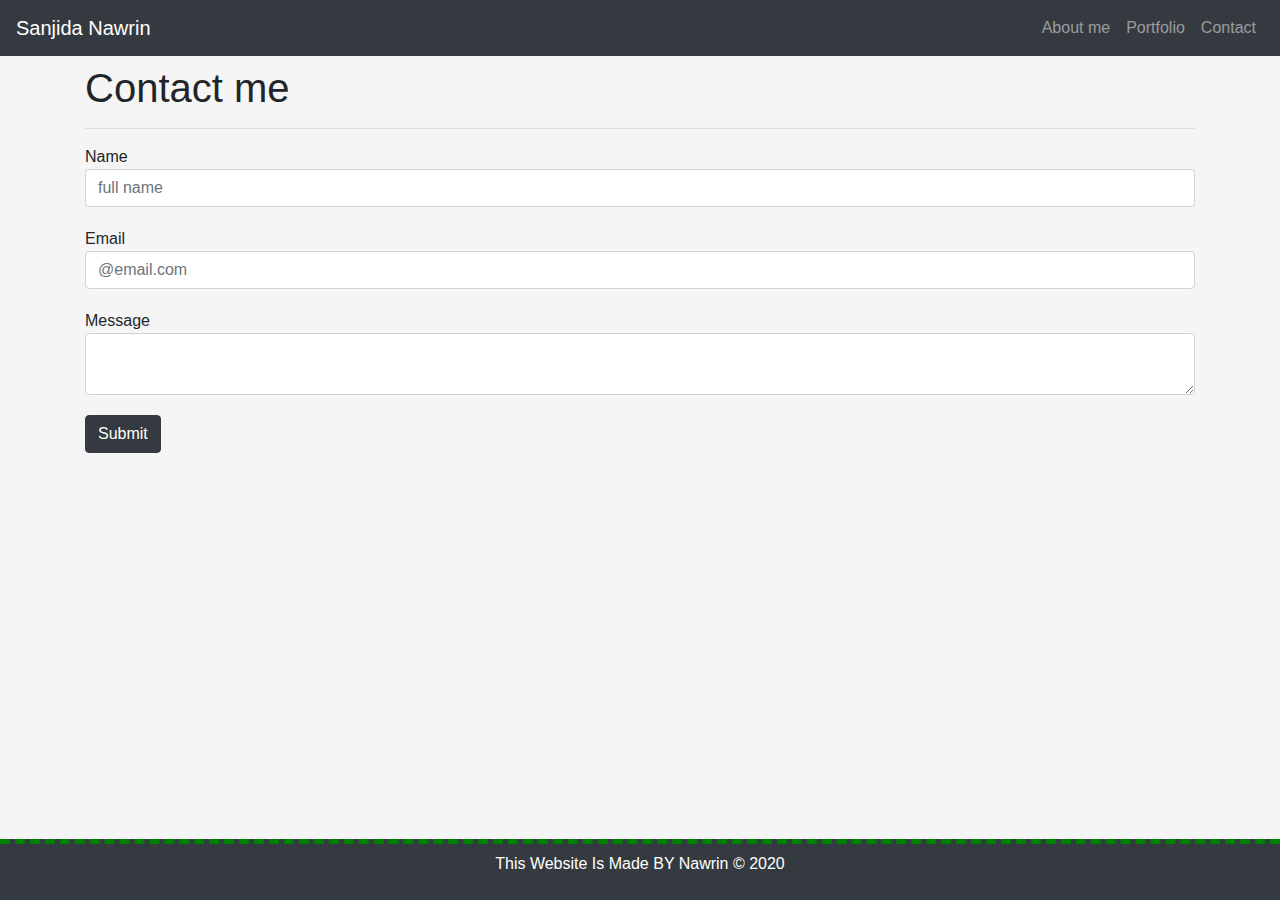
==== contact.html @ 9718ff30 "this is my demo portfolio" ====
<!DOCTYPE html>
<html lang="en">

<head>
  <meta charset="UTF-8">
  <meta name="viewport" content="width=device-width, initial-scale=1.0">
  <title>My Portfolio</title>
  <link rel="stylesheet" href="https://stackpath.bootstrapcdn.com/bootstrap/4.4.1/css/bootstrap.min.css"
    integrity="sha384-Vkoo8x4CGsO3+Hhxv8T/Q5PaXtkKtu6ug5TOeNV6gBiFeWPGFN9MuhOf23Q9Ifjh" crossorigin="anonymous">
  <link rel="stylesheet" href="style.css">

  <script src="https://code.jquery.com/jquery-3.4.1.slim.min.js"
    integrity="sha384-J6qa4849blE2+poT4WnyKhv5vZF5SrPo0iEjwBvKU7imGFAV0wwj1yYfoRSJoZ+n"
    crossorigin="anonymous"></script>
  <script src="https://cdn.jsdelivr.net/npm/popper.js@1.16.0/dist/umd/popper.min.js"
    integrity="sha384-Q6E9RHvbIyZFJoft+2mJbHaEWldlvI9IOYy5n3zV9zzTtmI3UksdQRVvoxMfooAo"
    crossorigin="anonymous"></script>
  <script src="https://stackpath.bootstrapcdn.com/bootstrap/4.4.1/js/bootstrap.min.js"
    integrity="sha384-wfSDF2E50Y2D1uUdj0O3uMBJnjuUD4Ih7YwaYd1iqfktj0Uod8GCExl3Og8ifwB6"
    crossorigin="anonymous"></script>
</head>

<!--this is the header of the website-->

<header class="nav">

  <nav class="navbar navbar-expand-lg  navbar-dark bg-dark fixed-top">
    <a class="navbar-brand" href="#">Sanjida Nawrin</a>

    <button class="navbar-toggler" type="button" data-toggle="collapse" data-target="#navbarSupportedContent"
      aria-controls="navbarSupportedContent" aria-expanded="false" aria-label="Toggle navigation">
      <span class="navbar-toggler-icon"></span>
    </button>

    <div class="collapse navbar-collapse" id="navbarSupportedContent">

      <ul class="navbar-nav ml-auto">

        <li class="nav-item">
          <a class="nav-link" href="index.html">About me</a>
        </li>

        <li class="nav-item">
          <a class="nav-link" href="portfolio.html">Portfolio</a>
        </li>

        <li class="nav-item">
          <a class="nav-link" href="contact.html">Contact</a>
        </li>

      </ul>

    </div>

  </nav>

</header>

<main class="container mt-5 pt-3">
  <h1 class="display-5">Contact me</h1>

  <hr>

 
    <form>
      <lable>Name</lable>
      <input style="margin-bottom: 20px" placeholder="full name" class="form-control">
      <lable>Email</lable>
      <input style="margin-bottom: 20px" placeholder="@email.com" class="form-control">
      <lable>Message</lable>
      <textarea class="form-control"></textarea>

      <button style="margin-top: 20px" class="btn btn-dark">Submit</button>
    </form>
</main>


  <!-- this is a footer-->


  <footer class="footer mt-auto py-2 bg-dark wrapper fixed-bottom">
    <div class="container ">
      <p>This Website Is Made BY Nawrin &copy; 2020</p>
    </div>
  </footer>

  </body>

</html>
---- style.css ----
*{
    margin: 0px;
    padding: 0px;
}

html, body{
    height: 100%;
    background-color:whitesmoke;
}

footer p{
    text-align: center;
    color:white;
}

footer {
   border-top: 5px dashed green;
   
}
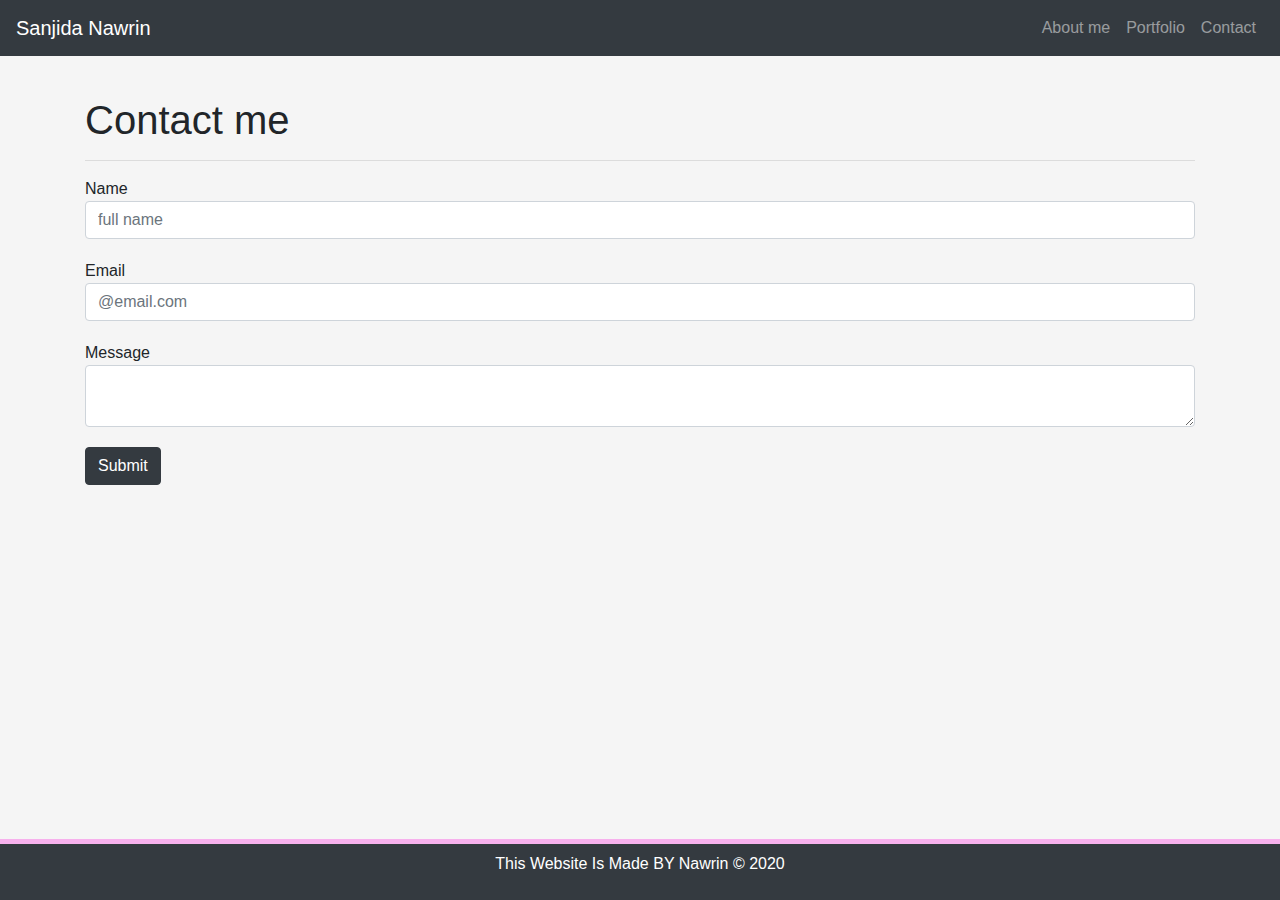
==== commit ab7c8658: "changed my files" ====
--- a/contact.html
+++ b/contact.html
@@ -9,15 +9,7 @@
     integrity="sha384-Vkoo8x4CGsO3+Hhxv8T/Q5PaXtkKtu6ug5TOeNV6gBiFeWPGFN9MuhOf23Q9Ifjh" crossorigin="anonymous">
   <link rel="stylesheet" href="style.css">
 
-  <script src="https://code.jquery.com/jquery-3.4.1.slim.min.js"
-    integrity="sha384-J6qa4849blE2+poT4WnyKhv5vZF5SrPo0iEjwBvKU7imGFAV0wwj1yYfoRSJoZ+n"
-    crossorigin="anonymous"></script>
-  <script src="https://cdn.jsdelivr.net/npm/popper.js@1.16.0/dist/umd/popper.min.js"
-    integrity="sha384-Q6E9RHvbIyZFJoft+2mJbHaEWldlvI9IOYy5n3zV9zzTtmI3UksdQRVvoxMfooAo"
-    crossorigin="anonymous"></script>
-  <script src="https://stackpath.bootstrapcdn.com/bootstrap/4.4.1/js/bootstrap.min.js"
-    integrity="sha384-wfSDF2E50Y2D1uUdj0O3uMBJnjuUD4Ih7YwaYd1iqfktj0Uod8GCExl3Og8ifwB6"
-    crossorigin="anonymous"></script>
+  
 </head>
 
 <!--this is the header of the website-->
@@ -56,7 +48,7 @@
 
 </header>
 
-<main class="container mt-5 pt-3">
+<main class="container mt-5 pt-5">
   <h1 class="display-5">Contact me</h1>
 
   <hr>
@@ -78,11 +70,23 @@
   <!-- this is a footer-->
 
 
-  <footer class="footer mt-auto py-2 bg-dark wrapper fixed-bottom">
-    <div class="container ">
-      <p>This Website Is Made BY Nawrin &copy; 2020</p>
+  <footer class="footer mt-auto py-2 bg-dark wrapper fixed-bottom mt-5">
+    <div class="container">
+       <p>This Website Is Made BY Nawrin &copy; 2020</p>
     </div>
-  </footer>
+ </footer>
+
+
+ <script src="https://code.jquery.com/jquery-3.4.1.slim.min.js"
+    integrity="sha384-J6qa4849blE2+poT4WnyKhv5vZF5SrPo0iEjwBvKU7imGFAV0wwj1yYfoRSJoZ+n"
+    crossorigin="anonymous"></script>
+  <script src="https://cdn.jsdelivr.net/npm/popper.js@1.16.0/dist/umd/popper.min.js"
+    integrity="sha384-Q6E9RHvbIyZFJoft+2mJbHaEWldlvI9IOYy5n3zV9zzTtmI3UksdQRVvoxMfooAo"
+    crossorigin="anonymous"></script>
+  <script src="https://stackpath.bootstrapcdn.com/bootstrap/4.4.1/js/bootstrap.min.js"
+    integrity="sha384-wfSDF2E50Y2D1uUdj0O3uMBJnjuUD4Ih7YwaYd1iqfktj0Uod8GCExl3Og8ifwB6"
+    crossorigin="anonymous"></script>
+
 
   </body>
 
--- a/style.css
+++ b/style.css
@@ -14,6 +14,12 @@
 }
 
 footer {
-   border-top: 5px dashed green;
+   border-top: 5px solid rgb(247, 177, 237);
    
+}
+.text-content{
+    position: absolute;
+    bottom: 0;
+    width: 100%;
+    background:  rgba(255, 117, 234, 0.685);
 }